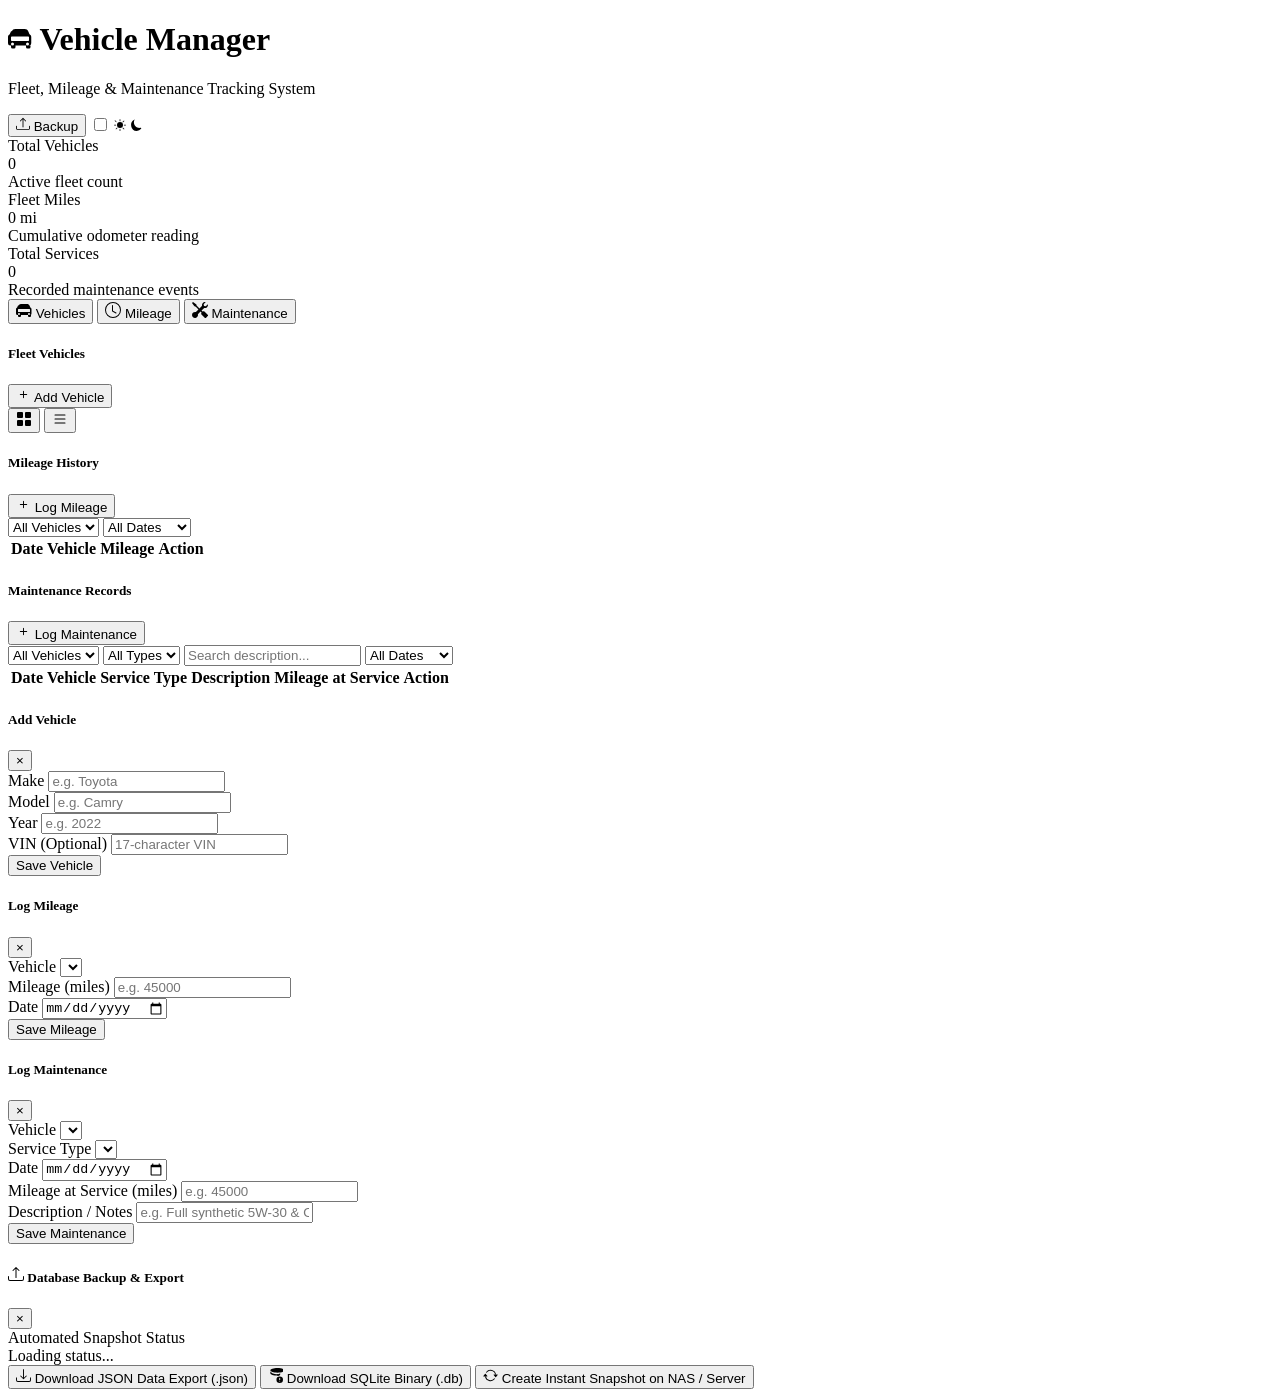
==== frontend/app/index.html @ 4f962e74 "made like budget app" ====
<!DOCTYPE html>
<html lang="en">
<head>
    <meta charset="UTF-8">
    <meta name="viewport" content="width=device-width, initial-scale=1.0">
    <title>Vehicle Fleet Manager</title>
    <link rel="stylesheet" href="/css/styles.css">
</head>
<body>
<div class="container">

    <!-- Page Header -->
    <div class="flex between wrap gap-2 mb-4">
        <div>
            <h1 class="page-title m-0">
                <svg xmlns="http://www.w3.org/2000/svg" width="24" height="24" fill="currentColor" viewBox="0 0 16 16"><path d="M2.52 3.515A2.5 2.5 0 0 1 4.82 2h6.362c1 0 1.904.596 2.298 1.515l.792 1.848c.075.175.21.319.38.404.5.25.85.76.85 1.353v4.38a1.5 1.5 0 0 1-1.5 1.5H15v1a1 1 0 0 1-1 1h-1a1 1 0 0 1-1-1v-1H5v1a1 1 0 0 1-1 1H3a1 1 0 0 1-1-1v-1h-.5A1.5 1.5 0 0 1 0 11.5V7.12c0-.593.35-1.104.85-1.353.17-.085.305-.229.38-.404l.79-1.848zM3 11a1 1 0 1 0 0 2 1 1 0 0 0 0-2zm10 0a1 1 0 1 0 0 2 1 1 0 0 0 0-2zM2.5 7a.5.5 0 0 0-.5.5v2a.5.5 0 0 0 .5.5h11a.5.5 0 0 0 .5-.5v-2a.5.5 0 0 0-.5-.5h-11z"/></svg>
                Vehicle Manager
            </h1>
            <p class="subtitle m-0">Fleet, Mileage &amp; Maintenance Tracking System</p>
        </div>
        <div class="flex gap-2">
            <button class="btn btn-sm btn-outline-secondary" onclick="showBackupModal()" title="Database Backup & Export">
                <svg xmlns="http://www.w3.org/2000/svg" width="14" height="14" fill="currentColor" viewBox="0 0 16 16"><path d="M.5 9.9a.5.5 0 0 1 .5.5v2.5a1 1 0 0 0 1 1h12a1 1 0 0 0 1-1v-2.5a.5.5 0 0 1 1 0v2.5a2 2 0 0 1-2 2H2a2 2 0 0 1-2-2v-2.5a.5.5 0 0 1 .5-.5z"/><path d="M7.646 1.146a.5.5 0 0 1 .708 0l3 3a.5.5 0 0 1-.708.708L8.5 2.707V11.5a.5.5 0 0 1-1 0V2.707L5.354 4.854a.5.5 0 1 1-.708-.708l3-3z"/></svg>
                Backup
            </button>
            <label class="theme-switch" title="Toggle light / dark theme" aria-label="Toggle theme">
                <input type="checkbox" id="theme-toggle" onclick="toggleTheme()">
                <span class="theme-track">
                    <svg class="theme-sun" xmlns="http://www.w3.org/2000/svg" width="12" height="12" fill="currentColor" viewBox="0 0 16 16"><path d="M8 12a4 4 0 1 0 0-8 4 4 0 0 0 0 8zM8 0a.5.5 0 0 1 .5.5v2a.5.5 0 0 1-1 0v-2A.5.5 0 0 1 8 0zm0 13a.5.5 0 0 1 .5.5v2a.5.5 0 0 1-1 0v-2A.5.5 0 0 1 8 13zm8-5a.5.5 0 0 1-.5.5h-2a.5.5 0 0 1 0-1h2a.5.5 0 0 1 .5.5zM3 8a.5.5 0 0 1-.5.5h-2a.5.5 0 0 1 0-1h2A.5.5 0 0 1 3 8zm10.657-5.657a.5.5 0 0 1 0 .707l-1.414 1.415a.5.5 0 1 1-.707-.708l1.414-1.414a.5.5 0 0 1 .707 0zm-9.193 9.193a.5.5 0 0 1 0 .707L3.05 13.657a.5.5 0 0 1-.707-.707l1.414-1.414a.5.5 0 0 1 .707 0zm9.193 2.121a.5.5 0 0 1-.707 0l-1.414-1.414a.5.5 0 0 1 .707-.707l1.414 1.414a.5.5 0 0 1 0 .707zM3.343 4.05a.5.5 0 0 1-.707 0L1.05 2.636a.5.5 0 0 1 .707-.707l1.414 1.414a.5.5 0 0 1 0 .707z"/></svg>
                    <svg class="theme-moon" xmlns="http://www.w3.org/2000/svg" width="12" height="12" fill="currentColor" viewBox="0 0 16 16"><path d="M6 .278a.77.77 0 0 1 .08.858 7.2 7.2 0 0 0-.878 3.46c0 4.021 3.278 7.277 7.318 7.277.527 0 1.04-.055 1.533-.16a.787.787 0 0 1 .81.316.73.73 0 0 1-.031.893A8.35 8.35 0 0 1 9 16A8 8 0 0 1 6 .8z"/></svg>
                    <span class="theme-thumb"></span>
                </span>
            </label>
        </div>
    </div>

    <!-- Stat Cards -->
    <div class="stat-cards">
        <div class="stat-card border-blue">
            <div class="stat-label">Total Vehicles</div>
            <div class="stat-value blue" id="sum-vehicles">0</div>
            <div class="stat-sub">Active fleet count</div>
        </div>
        <div class="stat-card border-green">
            <div class="stat-label">Fleet Miles</div>
            <div class="stat-value green" id="sum-miles">0 mi</div>
            <div class="stat-sub">Cumulative odometer reading</div>
        </div>
        <div class="stat-card border-purple">
            <div class="stat-label">Total Services</div>
            <div class="stat-value purple" id="sum-services">0</div>
            <div class="stat-sub">Recorded maintenance events</div>
        </div>
    </div>

    <!-- Navigation Tabs -->
    <div class="nav-pills" role="tablist">
        <button class="tab-btn active" data-tab="vehicles-sec" onclick="switchTab('vehicles-sec')">
            <svg xmlns="http://www.w3.org/2000/svg" width="16" height="16" fill="currentColor" viewBox="0 0 16 16"><path d="M2.52 3.515A2.5 2.5 0 0 1 4.82 2h6.362c1 0 1.904.596 2.298 1.515l.792 1.848c.075.175.21.319.38.404.5.25.85.76.85 1.353v4.38a1.5 1.5 0 0 1-1.5 1.5H15v1a1 1 0 0 1-1 1h-1a1 1 0 0 1-1-1v-1H5v1a1 1 0 0 1-1 1H3a1 1 0 0 1-1-1v-1h-.5A1.5 1.5 0 0 1 0 11.5V7.12c0-.593.35-1.104.85-1.353.17-.085.305-.229.38-.404l.79-1.848zM3 11a1 1 0 1 0 0 2 1 1 0 0 0 0-2zm10 0a1 1 0 1 0 0 2 1 1 0 0 0 0-2zM2.5 7a.5.5 0 0 0-.5.5v2a.5.5 0 0 0 .5.5h11a.5.5 0 0 0 .5-.5v-2a.5.5 0 0 0-.5-.5h-11z"/></svg>
            Vehicles
        </button>
        <button class="tab-btn" data-tab="mileage-sec" onclick="switchTab('mileage-sec')">
            <svg xmlns="http://www.w3.org/2000/svg" width="16" height="16" fill="currentColor" viewBox="0 0 16 16"><path d="M8 3.5a.5.5 0 0 0-1 0V9a.5.5 0 0 0 .252.434l3.5 2a.5.5 0 0 0 .496-.868L8 8.71V3.5z"/><path d="M8 16A8 8 0 1 0 8 0a8 8 0 0 0 0 16zm7-8A7 7 0 1 1 1 8a7 7 0 0 1 14 0z"/></svg>
            Mileage
        </button>
        <button class="tab-btn" data-tab="maintenance-sec" onclick="switchTab('maintenance-sec')">
            <svg xmlns="http://www.w3.org/2000/svg" width="16" height="16" fill="currentColor" viewBox="0 0 16 16"><path d="M1 0 0 1l2.2 3.081a1 1 0 0 0 .815.419h.07a1 1 0 0 1 .708.293l2.675 2.675-2.617 2.654A3.003 3.003 0 0 0 0 13a3 3 0 1 0 5.878-.851l2.654-2.617.968.968-.305.914a1 1 0 0 0 .242 1.023l3.27 3.27a.997.997 0 0 0 1.414 0l1.586-1.586a.997.997 0 0 0 0-1.414l-3.27-3.27a1 1 0 0 0-1.023-.242L10.5 9.5l-.96-.96 2.68-2.643A3.005 3.005 0 0 0 16 3c0-.269-.035-.53-.102-.777l-2.14 2.141L12 4l-.364-1.757L13.777.103a3 3 0 0 0-3.675 3.68L7.462 6.46 4.79 3.79a1 1 0 0 1-.293-.707v-.07a1 1 0 0 0-.419-.814L1 0z"/></svg>
            Maintenance
        </button>
    </div>

    <!-- VEHICLES SECTION -->
    <div class="tab-pane active" id="vehicles-sec">
        <div class="section-head">
            <div class="left">
                <h5 class="section-title">Fleet Vehicles</h5>
            </div>
            <div class="right">
                <button class="btn btn-sm btn-primary" onclick="showAddVehicleModal()">
                    <svg xmlns="http://www.w3.org/2000/svg" width="15" height="15" fill="currentColor" viewBox="0 0 16 16"><path d="M8 4a.5.5 0 0 1 .5.5v3h3a.5.5 0 0 1 0 1h-3v3a.5.5 0 0 1-1 0v-3h-3a.5.5 0 0 1 0-1h3v-3A.5.5 0 0 1 8 4z"/></svg>
                    Add Vehicle
                </button>
            </div>
        </div>
        <div class="view-toolbar">
            <div class="toggle-group">
                <button type="button" class="toggle-btn active" id="veh-view-grid" title="Card view" onclick="setVehicleView('grid')"><svg xmlns="http://www.w3.org/2000/svg" width="16" height="16" fill="currentColor" viewBox="0 0 16 16"><path d="M1 2a1 1 0 0 1 1-1h4a1 1 0 0 1 1 1v4a1 1 0 0 1-1 1H2a1 1 0 0 1-1-1V2zm8 0a1 1 0 0 1 1-1h4a1 1 0 0 1 1 1v4a1 1 0 0 1-1 1h-4a1 1 0 0 1-1-1V2zM1 10a1 1 0 0 1 1-1h4a1 1 0 0 1 1 1v4a1 1 0 0 1-1 1H2a1 1 0 0 1-1-1v-4zm8 0a1 1 0 0 1 1-1h4a1 1 0 0 1 1 1v4a1 1 0 0 1-1 1h-4a1 1 0 0 1-1-1v-4z"/></svg></button>
                <button type="button" class="toggle-btn" id="veh-view-list" title="List view" onclick="setVehicleView('list')"><svg xmlns="http://www.w3.org/2000/svg" width="16" height="16" fill="currentColor" viewBox="0 0 16 16"><path d="M2.5 12a.5.5 0 0 1 .5-.5h10a.5.5 0 0 1 0 1H3a.5.5 0 0 1-.5-.5zm0-4a.5.5 0 0 1 .5-.5h10a.5.5 0 0 1 0 1H3a.5.5 0 0 1-.5-.5zm0-4a.5.5 0 0 1 .5-.5h10a.5.5 0 0 1 0 1H3a.5.5 0 0 1-.5-.5z"/></svg></button>
            </div>
        </div>
        <div class="cards-grid" id="vehicles-container"></div>
        <div class="table-wrap" id="vehicles-table-wrap" style="display:none;">
            <table>
                <thead>
                    <tr>
                        <th>Make &amp; Model</th>
                        <th>Year</th>
                        <th>VIN</th>
                        <th class="text-end">Latest Mileage</th>
                        <th class="text-end">Services</th>
                        <th class="text-center">Action</th>
                    </tr>
                </thead>
                <tbody id="vehicles-list"></tbody>
            </table>
        </div>
    </div>

    <!-- MILEAGE SECTION -->
    <div class="tab-pane" id="mileage-sec">
        <div class="section-head">
            <div class="left">
                <h5 class="section-title">Mileage History</h5>
            </div>
            <div class="right">
                <button class="btn btn-sm btn-primary" onclick="showAddMileageModal()">
                    <svg xmlns="http://www.w3.org/2000/svg" width="15" height="15" fill="currentColor" viewBox="0 0 16 16"><path d="M8 4a.5.5 0 0 1 .5.5v3h3a.5.5 0 0 1 0 1h-3v3a.5.5 0 0 1-1 0v-3h-3a.5.5 0 0 1 0-1h3v-3A.5.5 0 0 1 8 4z"/></svg>
                    Log Mileage
                </button>
            </div>
        </div>
        <div class="table-wrap">
            <div class="card-body">
                <div class="filters">
                    <select id="slice-mileage-vehicle" onchange="filterMileage()"><option value="">All Vehicles</option></select>
                    <select id="slice-mileage-preset" onchange="filterMileage()">
                        <option value="">All Dates</option>
                        <option value="today">Today</option>
                        <option value="this-month">This Month</option>
                        <option value="last-month">Last Month</option>
                        <option value="this-year">This Year</option>
                    </select>
                </div>
                <table>
                    <thead>
                        <tr>
                            <th>Date</th>
                            <th>Vehicle</th>
                            <th class="text-end">Mileage</th>
                            <th class="text-center">Action</th>
                        </tr>
                    </thead>
                    <tbody id="mileage-list"></tbody>
                </table>
            </div>
        </div>
    </div>

    <!-- MAINTENANCE SECTION -->
    <div class="tab-pane" id="maintenance-sec">
        <div class="section-head">
            <div class="left">
                <h5 class="section-title">Maintenance Records</h5>
            </div>
            <div class="right">
                <button class="btn btn-sm btn-primary" onclick="showAddMaintenanceModal()">
                    <svg xmlns="http://www.w3.org/2000/svg" width="15" height="15" fill="currentColor" viewBox="0 0 16 16"><path d="M8 4a.5.5 0 0 1 .5.5v3h3a.5.5 0 0 1 0 1h-3v3a.5.5 0 0 1-1 0v-3h-3a.5.5 0 0 1 0-1h3v-3A.5.5 0 0 1 8 4z"/></svg>
                    Log Maintenance
                </button>
            </div>
        </div>
        <div class="table-wrap">
            <div class="card-body">
                <div class="filters">
                    <select id="slice-maint-vehicle" onchange="filterMaintenance()"><option value="">All Vehicles</option></select>
                    <select id="slice-maint-type" onchange="filterMaintenance()"><option value="">All Types</option></select>
                    <input type="text" id="slice-maint-search" placeholder="Search description..." oninput="filterMaintenance()">
                    <select id="slice-maint-preset" onchange="filterMaintenance()">
                        <option value="">All Dates</option>
                        <option value="today">Today</option>
                        <option value="this-month">This Month</option>
                        <option value="last-month">Last Month</option>
                        <option value="this-year">This Year</option>
                    </select>
                </div>
                <table>
                    <thead>
                        <tr>
                            <th>Date</th>
                            <th>Vehicle</th>
                            <th>Service Type</th>
                            <th>Description</th>
                            <th class="text-end">Mileage at Service</th>
                            <th class="text-center">Action</th>
                        </tr>
                    </thead>
                    <tbody id="maintenance-list"></tbody>
                </table>
            </div>
        </div>
    </div>
</div>

<!-- Add/Edit Vehicle Modal -->
<div class="modal" id="vehicleModal">
    <div class="modal-dialog">
        <div class="modal-content">
            <div class="modal-header">
                <h5 class="modal-title" id="vehicleModalTitle">Add Vehicle</h5>
                <button type="button" class="btn-close" onclick="closeModal('vehicleModal')">&times;</button>
            </div>
            <div class="modal-body">
                <form id="vehicleForm">
                    <input type="hidden" id="veh-id">
                    <div class="form-group">
                        <label>Make</label>
                        <input type="text" id="veh-make" placeholder="e.g. Toyota" required>
                    </div>
                    <div class="form-group">
                        <label>Model</label>
                        <input type="text" id="veh-model" placeholder="e.g. Camry" required>
                    </div>
                    <div class="form-group">
                        <label>Year</label>
                        <input type="number" id="veh-year" placeholder="e.g. 2022">
                    </div>
                    <div class="form-group">
                        <label>VIN (Optional)</label>
                        <input type="text" id="veh-vin" placeholder="17-character VIN">
                    </div>
                    <button type="submit" class="btn btn-primary w-100">Save Vehicle</button>
                </form>
            </div>
        </div>
    </div>
</div>

<!-- Add/Edit Mileage Modal -->
<div class="modal" id="mileageModal">
    <div class="modal-dialog">
        <div class="modal-content">
            <div class="modal-header">
                <h5 class="modal-title" id="mileageModalTitle">Log Mileage</h5>
                <button type="button" class="btn-close" onclick="closeModal('mileageModal')">&times;</button>
            </div>
            <div class="modal-body">
                <form id="mileageForm">
                    <input type="hidden" id="mile-id">
                    <div class="form-group">
                        <label>Vehicle</label>
                        <select id="mile-vehicle-select" required></select>
                    </div>
                    <div class="form-group">
                        <label>Mileage (miles)</label>
                        <input type="number" id="mile-amount" placeholder="e.g. 45000" required>
                    </div>
                    <div class="form-group">
                        <label>Date</label>
                        <input type="date" id="mile-date" required>
                    </div>
                    <button type="submit" class="btn btn-primary w-100">Save Mileage</button>
                </form>
            </div>
        </div>
    </div>
</div>

<!-- Add/Edit Maintenance Modal -->
<div class="modal" id="maintenanceModal">
    <div class="modal-dialog">
        <div class="modal-content">
            <div class="modal-header">
                <h5 class="modal-title" id="maintenanceModalTitle">Log Maintenance</h5>
                <button type="button" class="btn-close" onclick="closeModal('maintenanceModal')">&times;</button>
            </div>
            <div class="modal-body">
                <form id="maintenanceForm">
                    <input type="hidden" id="maint-id">
                    <div class="form-group">
                        <label>Vehicle</label>
                        <select id="maint-vehicle-select" required></select>
                    </div>
                    <div class="form-group">
                        <label>Service Type</label>
                        <select id="maint-type-select" required></select>
                    </div>
                    <div class="form-group">
                        <label>Date</label>
                        <input type="date" id="maint-date" required>
                    </div>
                    <div class="form-group">
                        <label>Mileage at Service (miles)</label>
                        <input type="number" id="maint-mileage" placeholder="e.g. 45000">
                    </div>
                    <div class="form-group">
                        <label>Description / Notes</label>
                        <input type="text" id="maint-desc" placeholder="e.g. Full synthetic 5W-30 & OEM filter">
                    </div>
                    <button type="submit" class="btn btn-primary w-100">Save Maintenance</button>
                </form>
            </div>
        </div>
    </div>
</div>

<!-- Backup Modal -->
<div class="modal" id="backupModal">
    <div class="modal-dialog">
        <div class="modal-content">
            <div class="modal-header">
                <h5 class="modal-title flex align-center gap-2">
                    <svg xmlns="http://www.w3.org/2000/svg" width="16" height="16" fill="currentColor" viewBox="0 0 16 16"><path d="M.5 9.9a.5.5 0 0 1 .5.5v2.5a1 1 0 0 0 1 1h12a1 1 0 0 0 1-1v-2.5a.5.5 0 0 1 1 0v2.5a2 2 0 0 1-2 2H2a2 2 0 0 1-2-2v-2.5a.5.5 0 0 1 .5-.5z"/><path d="M7.646 1.146a.5.5 0 0 1 .708 0l3 3a.5.5 0 0 1-.708.708L8.5 2.707V11.5a.5.5 0 0 1-1 0V2.707L5.354 4.854a.5.5 0 1 1-.708-.708l3-3z"/></svg>
                    Database Backup &amp; Export
                </h5>
                <button type="button" class="btn-close" onclick="closeModal('backupModal')">&times;</button>
            </div>
            <div class="modal-body">
                <div class="backup-status-card mb-3" id="backup-status-box">
                    <div class="small text-muted mb-1">Automated Snapshot Status</div>
                    <div class="fw-semibold" id="backup-last-time">Loading status...</div>
                    <div class="small text-muted mt-1" id="backup-total-count"></div>
                </div>

                <div class="backup-actions flex col gap-2">
                    <button type="button" class="btn btn-outline-secondary w-100 flex center gap-2" onclick="downloadBackup('json')">
                        <svg xmlns="http://www.w3.org/2000/svg" width="15" height="15" fill="currentColor" viewBox="0 0 16 16"><path d="M.5 9.9a.5.5 0 0 1 .5.5v2.5a1 1 0 0 0 1 1h12a1 1 0 0 0 1-1v-2.5a.5.5 0 0 1 1 0v2.5a2 2 0 0 1-2 2H2a2 2 0 0 1-2-2v-2.5a.5.5 0 0 1 .5-.5z"/><path d="M7.646 11.854a.5.5 0 0 0 .708 0l3-3a.5.5 0 0 0-.708-.708L8.5 10.293V1.5a.5.5 0 0 0-1 0v8.793L5.354 8.146a.5.5 0 1 0-.708.708l3 3z"/></svg>
                        Download JSON Data Export (.json)
                    </button>
                    <button type="button" class="btn btn-outline-secondary w-100 flex center gap-2" onclick="downloadBackup('db')">
                        <svg xmlns="http://www.w3.org/2000/svg" width="15" height="15" fill="currentColor" viewBox="0 0 16 16"><path d="M12.5 16a3.5 3.5 0 1 0 0-7 3.5 3.5 0 0 0 0 7Zm.5-5v1.5a.5.5 0 0 1-1 0V11a.5.5 0 0 1 1 0Zm0 3a.5.5 0 1 1-1 0 .5.5 0 0 1 1 0Z"/><path d="M12.096 6.223A4.92 4.92 0 0 0 13 5.698V7c0 .289-.213.654-.753.982A12.31 12.31 0 0 1 10 8.482V7.126a11.192 11.192 0 0 0 2.096-.903Z"/><path d="M2.5 4v1.5C2.5 6.88 5.858 8 10 8c.577 0 1.136-.021 1.666-.062a4.992 4.992 0 0 1-.666-1.42c-.328.031-.66.05-.999.05-3.642 0-6.5-1.02-6.5-2.068V4Z"/><path d="M10 0C5.858 0 2.5 1.12 2.5 2.5S5.858 5 10 5s7.5-1.12 7.5-2.5S14.142 0 10 0Z"/></svg>
                        Download SQLite Binary (.db)
                    </button>
                    <button type="button" class="btn btn-primary w-100 flex center gap-2" id="btn-trigger-snapshot" onclick="triggerServerSnapshot()">
                        <svg xmlns="http://www.w3.org/2000/svg" width="15" height="15" fill="currentColor" viewBox="0 0 16 16"><path d="M11.534 7h3.932a.25.25 0 0 1 .192.41l-1.966 2.36a.25.25 0 0 1-.384 0l-1.966-2.36a.25.25 0 0 1 .192-.41zm-11 2h3.932a.25.25 0 0 0 .192-.41L2.692 6.23a.25.25 0 0 0-.384 0L.342 8.59A.25.25 0 0 0 .534 9z"/><path fill-rule="evenodd" d="M8 3c-1.552 0-2.94.707-3.857 1.818a.5.5 0 1 1-.771-.636A6.002 6.002 0 0 1 13.917 7H12.9A5.002 5.002 0 0 0 8 3zM3.1 9a5.002 5.002 0 0 0 8.757 2.182.5.5 0 1 1 .771.636A6.002 6.002 0 0 1 2.083 9H3.1z"/></svg>
                        Create Instant Snapshot on NAS / Server
                    </button>
                </div>
            </div>
        </div>
    </div>
</div>

<script type="module" src="/js/main.js"></script>
</body>
</html>
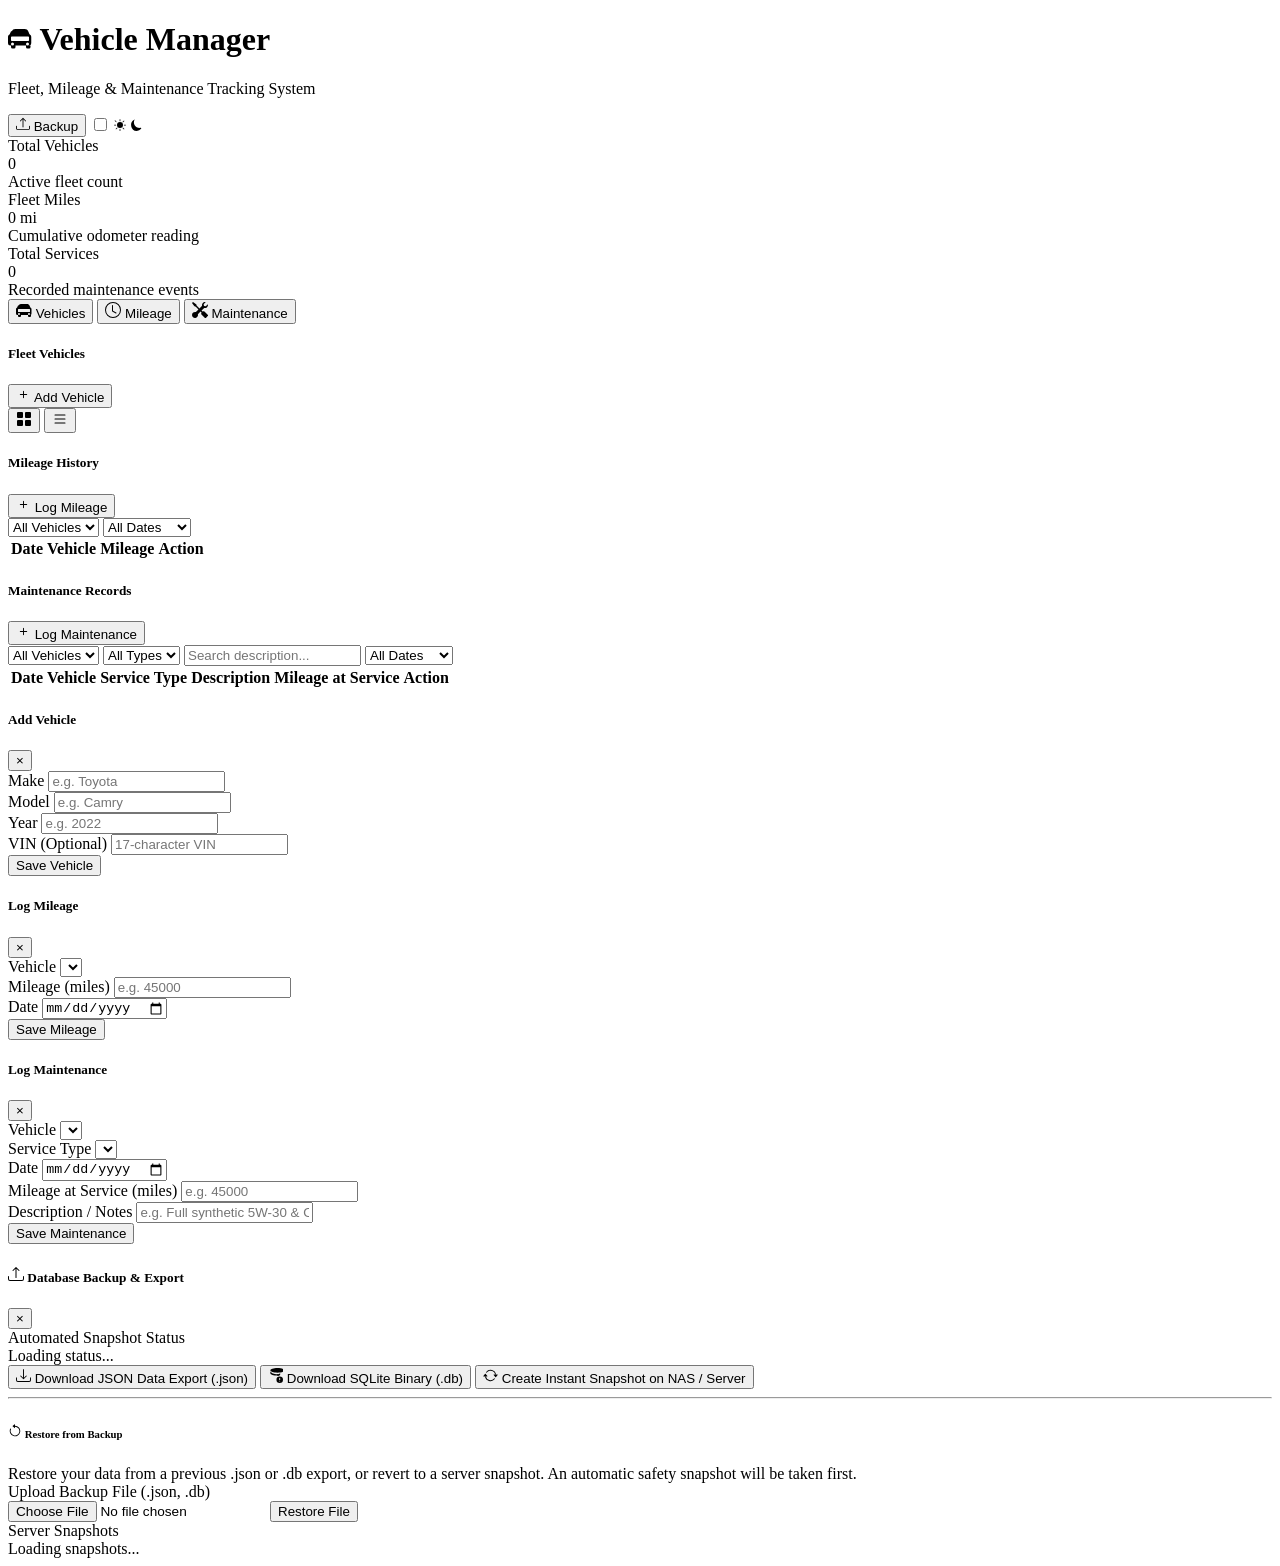
==== commit 54d142e4: "Add Restore from Backup feature - Backend:   - Added /api/backup/restore/upload to restore from .jso" ====
--- a/frontend/app/index.html
+++ b/frontend/app/index.html
@@ -4,7 +4,7 @@
     <meta charset="UTF-8">
     <meta name="viewport" content="width=device-width, initial-scale=1.0">
     <title>Vehicle Fleet Manager</title>
-    <link rel="stylesheet" href="/css/styles.css">
+    <link rel="stylesheet" href="/css/styles.css?v=2">
 </head>
 <body>
 <div class="container">
@@ -36,19 +36,19 @@
 
     <!-- Stat Cards -->
     <div class="stat-cards">
-        <div class="stat-card border-blue">
+        <div class="stat-card">
             <div class="stat-label">Total Vehicles</div>
             <div class="stat-value blue" id="sum-vehicles">0</div>
             <div class="stat-sub">Active fleet count</div>
         </div>
-        <div class="stat-card border-green">
+        <div class="stat-card">
             <div class="stat-label">Fleet Miles</div>
             <div class="stat-value green" id="sum-miles">0 mi</div>
             <div class="stat-sub">Cumulative odometer reading</div>
         </div>
-        <div class="stat-card border-purple">
+        <div class="stat-card">
             <div class="stat-label">Total Services</div>
-            <div class="stat-value purple" id="sum-services">0</div>
+            <div class="stat-value yellow" id="sum-services">0</div>
             <div class="stat-sub">Recorded maintenance events</div>
         </div>
     </div>
@@ -325,6 +325,36 @@
                         Create Instant Snapshot on NAS / Server
                     </button>
                 </div>
+
+                <hr class="my-3">
+
+                <!-- Restore Section -->
+                <div>
+                    <h6 class="fw-bold mb-2 flex align-center gap-2">
+                        <svg xmlns="http://www.w3.org/2000/svg" width="14" height="14" fill="currentColor" viewBox="0 0 16 16"><path fill-rule="evenodd" d="M8 3a5 5 0 1 1-4.546 2.914.5.5 0 0 0-.908-.417A6 6 0 1 0 8 2v1z"/><path d="M8 4.466V.534a.25.25 0 0 0-.41-.192L5.23 2.308a.25.25 0 0 0 0 .384l2.36 1.966a.25.25 0 0 0 .41-.192V4.466z"/></svg>
+                        Restore from Backup
+                    </h6>
+                    <div class="small text-muted mb-3">Restore your data from a previous .json or .db export, or revert to a server snapshot. An automatic safety snapshot will be taken first.</div>
+
+                    <!-- File Upload Restore -->
+                    <div class="mb-3">
+                        <label class="form-label small fw-semibold">Upload Backup File (.json, .db)</label>
+                        <div class="flex gap-2">
+                            <input type="file" id="backup-restore-file" class="form-control form-control-sm" accept=".json,.db,.sqlite,.sqlite3" style="font-size: 0.85rem;">
+                            <button type="button" class="btn btn-warning btn-sm flex center gap-1" style="white-space: nowrap;" onclick="handleFileRestore()">
+                                Restore File
+                            </button>
+                        </div>
+                    </div>
+
+                    <!-- Server Snapshots List -->
+                    <div>
+                        <label class="form-label small fw-semibold">Server Snapshots</label>
+                        <div id="backup-snapshots-list" class="flex col gap-1" style="max-height: 140px; overflow-y: auto;">
+                            <div class="text-muted small">Loading snapshots...</div>
+                        </div>
+                    </div>
+                </div>
             </div>
         </div>
     </div>
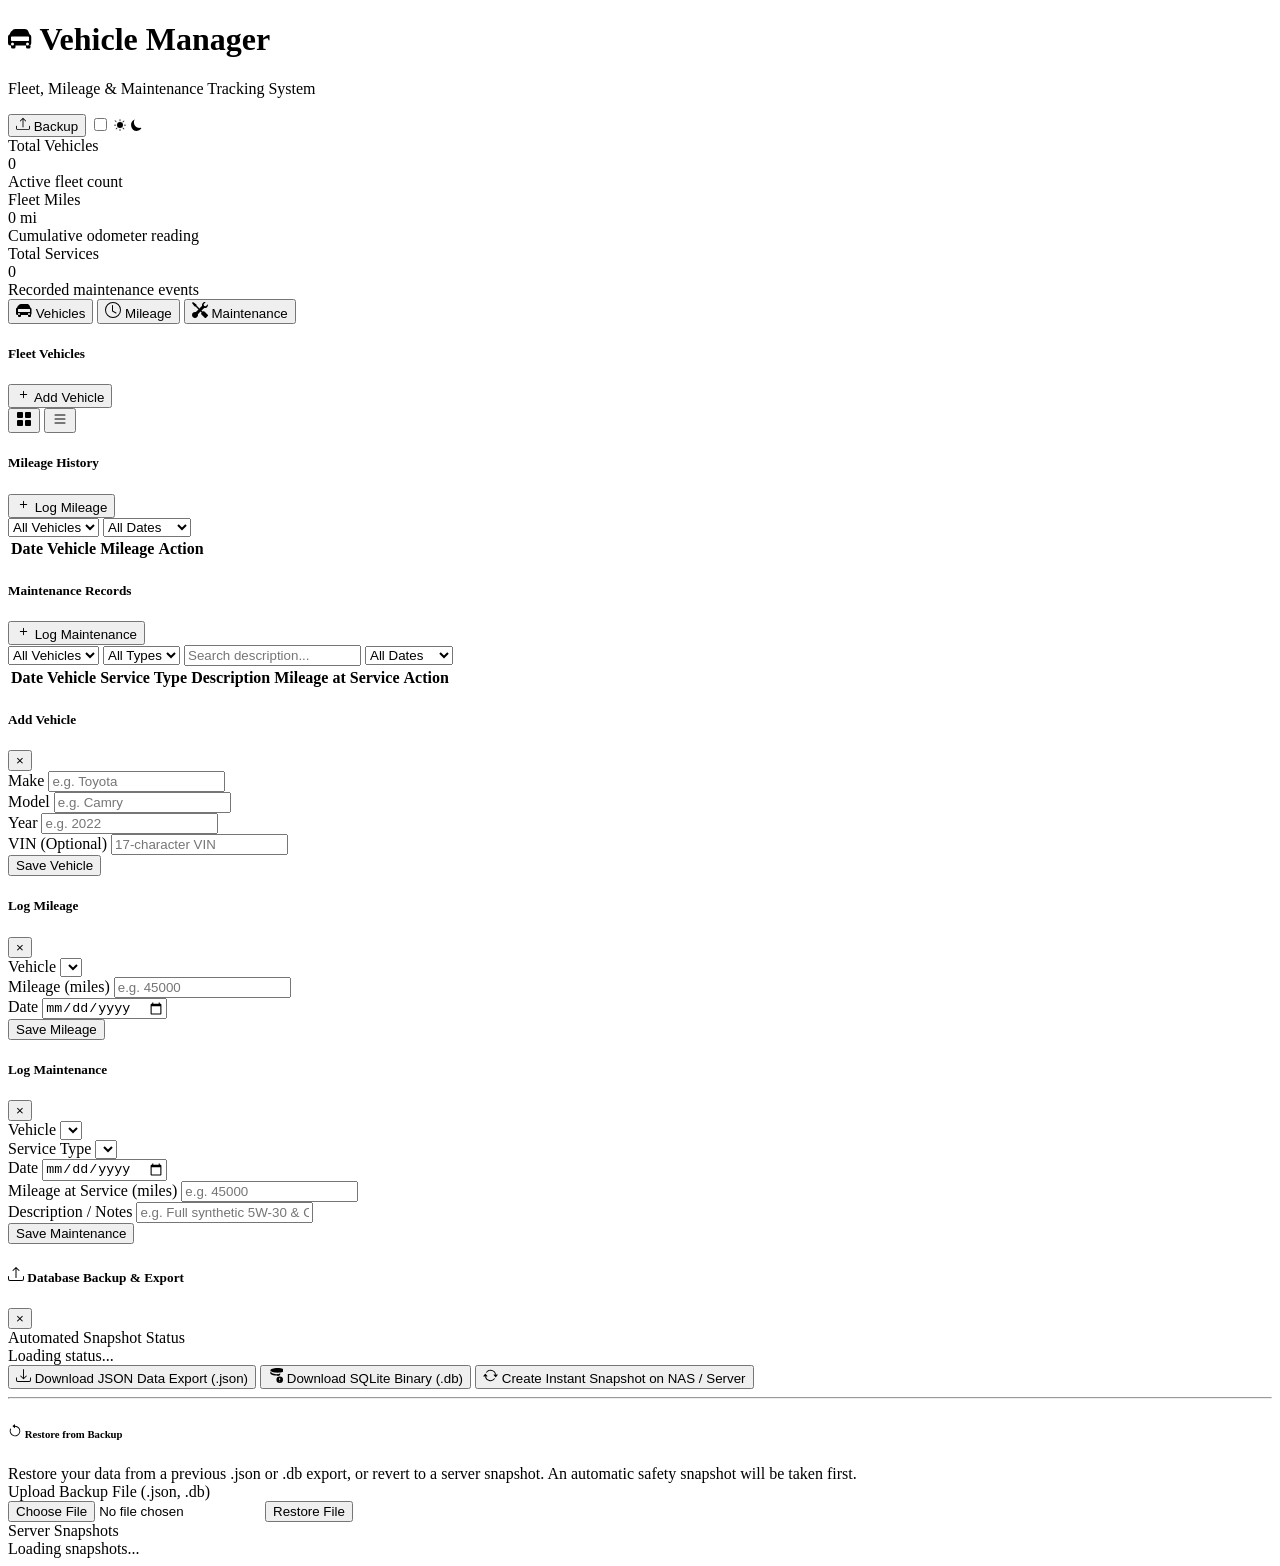
==== commit cdb16ab7: "Fix layout and styling for backup modal and snapshots list - Set #backupModal max-width to 540px for" ====
--- a/frontend/app/index.html
+++ b/frontend/app/index.html
@@ -339,9 +339,9 @@
                     <!-- File Upload Restore -->
                     <div class="mb-3">
                         <label class="form-label small fw-semibold">Upload Backup File (.json, .db)</label>
-                        <div class="flex gap-2">
-                            <input type="file" id="backup-restore-file" class="form-control form-control-sm" accept=".json,.db,.sqlite,.sqlite3" style="font-size: 0.85rem;">
-                            <button type="button" class="btn btn-warning btn-sm flex center gap-1" style="white-space: nowrap;" onclick="handleFileRestore()">
+                        <div class="flex gap-2 align-center">
+                            <input type="file" id="backup-restore-file" class="form-control form-control-sm" accept=".json,.db,.sqlite,.sqlite3" style="min-width: 0; flex: 1;">
+                            <button type="button" class="btn btn-outline-danger btn-sm" style="white-space: nowrap; flex-shrink: 0;" onclick="handleFileRestore()">
                                 Restore File
                             </button>
                         </div>
@@ -350,7 +350,7 @@
                     <!-- Server Snapshots List -->
                     <div>
                         <label class="form-label small fw-semibold">Server Snapshots</label>
-                        <div id="backup-snapshots-list" class="flex col gap-1" style="max-height: 140px; overflow-y: auto;">
+                        <div id="backup-snapshots-list" class="flex col gap-2" style="max-height: 200px; overflow-y: auto;">
                             <div class="text-muted small">Loading snapshots...</div>
                         </div>
                     </div>
